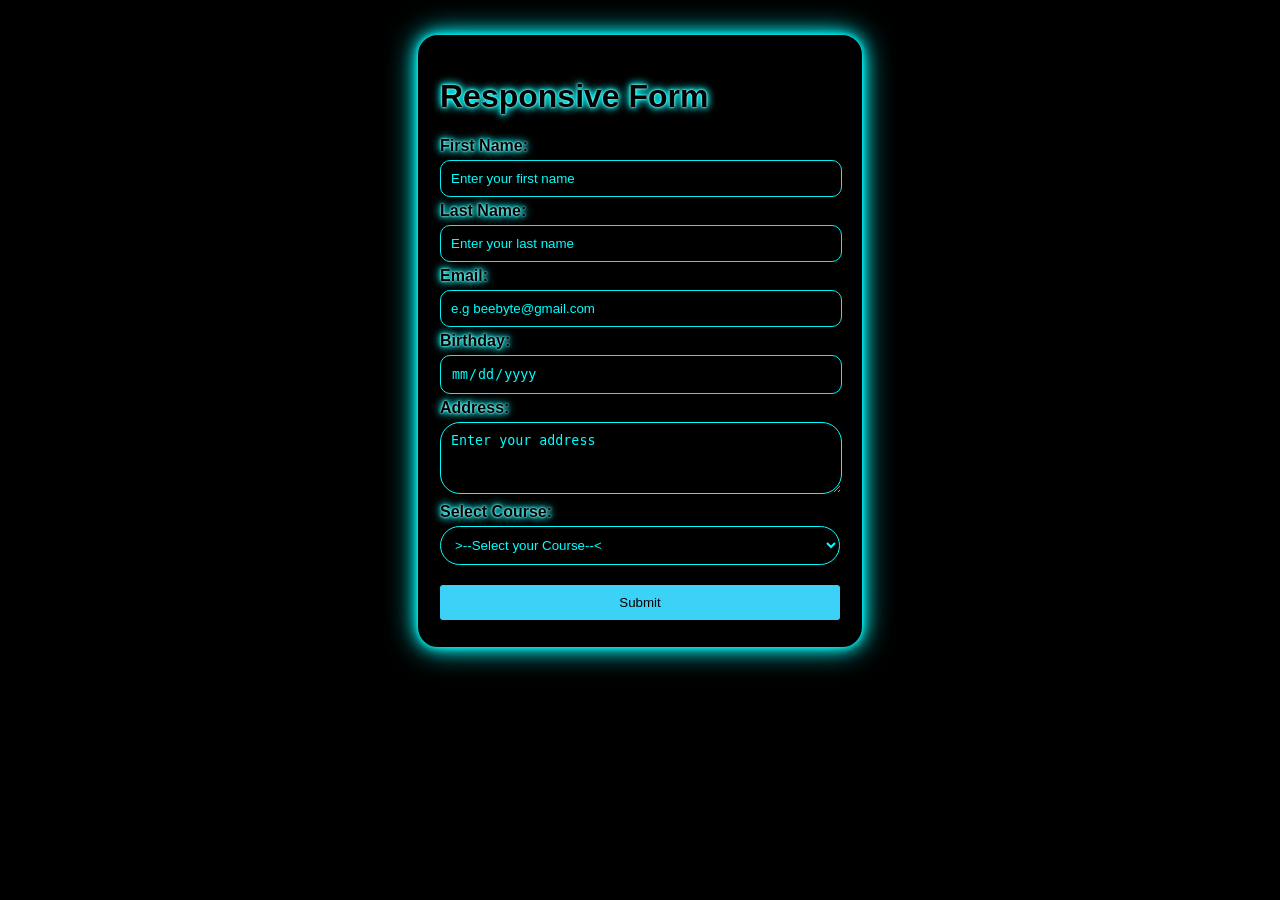
==== responsive_form.html @ 4987248c "glowing form" ====
<!DOCTYPE html>
<html lang="en">

<head>
    <meta charset="UTF-8">
    <meta name="viewport" content="width=device-width, initial-scale=1.0">
    <title>Responsive Form</title>
    <link rel="stylesheet" href="style.css">
</head>

<body>

    <form onsubmit="submitform()" ; return false;>
        <h1>Responsive Form</h1>

        <label for="firstname">First Name:</label>
        <input type="text" id="firstname" placeholder="Enter your first name">
        <br>

        <!--in lagyan ko lng po ma'am try lng po HEHE-->
        <label for="lastname">Last Name:</label>
        <input type="text" id="lastname" placeholder="Enter your last name">
        <br>

        <label for="email">Email:</label>
        <input type="email" id="email" placeholder="e.g beebyte@gmail.com">
        <br>

        <label for="bday">Birthday:</label>
        <input type="date" id="bday" placeholder="Enter your birthday">
        <br>

        <label for="address">Address:</label>
        <textarea id="address" placeholder="Enter your address"></textarea>
        <br>

        <label for="courses">Select Course:</label>
        <select id="courses">
            <option value="">>--Select your Course--<</option>
            <option value="BSIT">Bachelor of Science in Information Technology</option>
            <option value="BSIS">Bachelor of Science in Information Systems</option>
            <option value="BSCS">Bachelor of Science in Computer Science</option>
            <option value="BTVTED_CHS">Bachelor in Technical-Vocational Teacher Education (CHS)</option>
        </select>
        <br>

        <input type="submit" value="Submit">
    </form>

    <script>
        function submitform() {
            var firstname = document.getElementById("firstname").value;
            var lastname = document.getElementById("lastname").value;
            var email = document.getElementById("email").value;
            var bday = document.getElementById("bday").value;
            var address = document.getElementById("address").value;
            var courses = document.getElementById("courses").value;

            if (firstname === "" || lastname === "" || email === "" || bday === "" ||
                address === "" || courses === "") {
                alert("Please fill all the requirements in the form.");
                return false;
            } else {
                alert("Name: " + firstname + " " + lastname + "\nEmail: " + email + "\nbday: " + bday +
                    "\nAddress: " + address + "\nYour Course is " + courses + " nice, Good luck! ^^"
                );
                return true;
            }
        }
    </script>

</body>

</html>
---- style.css ----
body {
    margin: 0;
    margin-top: 35px;
    margin-left: 10px;
    margin-right: 10px;
    margin-bottom: 35px;
    padding: 0;
    font-family: Arial, sans-serif;
    background-color: black;
    display: flex;
    justify-content: center;
}

form {
    background-color: black;
    color: black;
    text-shadow: 0 0 2px #fff,
    0 0 4px #0ff,
    0 0 8px #0ff,
    0 0 10px #0ff;
    width: 400px;
    height: auto;
    margin: auto;
    padding: 20px;
    border: 2px solid black;
    border-radius: 20px;
    box-shadow: 0 0 5px #0ff,
    0 0 15px #0ff,
    0 0 30px #0ff;
}

label {
    display: block;
    margin-bottom: 5px;
    font-weight: bold;
}

input {
    background-color: black;
    width: 95%;
    padding: 10px;
    margin-bottom: 5px;
    color: black;
    border: 1px solid #06eff3;
    border-radius: 10px;
    box-shadow: #0ff,
    0 0 15px #0ff,
    0 0 30px #0ff;
}
 input:hover {
    box-shadow: 0px 0px 2px #0ff,
    0 0 4px #0ff,
    0 0 8px #0ff;
 }

input::placeholder {
    color: #0ff;
}

input[placeholder] {
    color: #0ff;
}

input[type="submit"] {
    width: 100%;
    background-color: rgb(60, 209, 246);
    color: black;
    border: none;
    border-radius: 3px;
    cursor: pointer;
}

input[type="submit"]:hover {
    font-weight: bolder;
    background-color: #0ff;
    box-shadow: 0px 0px 2px #0ff,;
}


textarea {
    height: 50px;
    width: 95%;
    padding: 10px;
    margin-bottom: 5px;
    color: black;
    border: 1px solid #0ff;
    border-radius: 20px;
    background-color: black;
}

textarea:hover {
    box-shadow: 0px 0px 2px #0ff,
    0 0 4px #0ff,
    0 0 8px #0ff;
 }

textarea::placeholder {
    color: #0ff;
}

select {
    width: 100%;
    padding: 10px;
    margin-bottom: 20px;
    color: #0ff;
    border: 1px solid #0ff;
    border-radius: 20px;
    background-color: black;
}

select:hover {
    box-shadow: 0px 0px 2px #0ff,
    0 0 4px #0ff,
    0 0 8px #0ff;
}

option {
    color: #0ff;
    background-color: black;
}
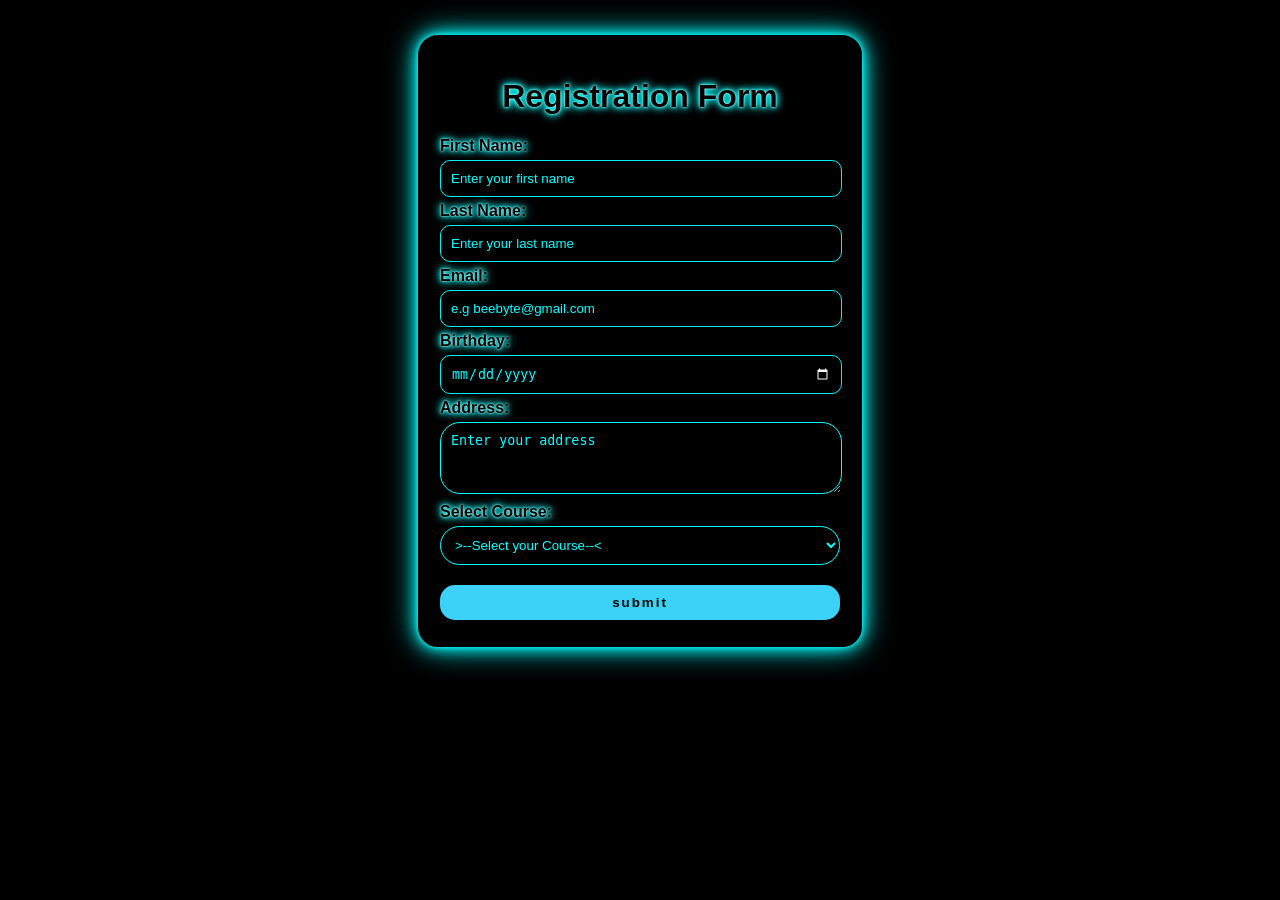
==== commit 17f6a3f3: "new title" ====
--- a/responsive_form.html
+++ b/responsive_form.html
@@ -11,7 +11,7 @@
 <body>
 
     <form onsubmit="submitform()" ; return false;>
-        <h1>Responsive Form</h1>
+        <h1>Registration Form</h1>
 
         <label for="firstname">First Name:</label>
         <input type="text" id="firstname" placeholder="Enter your first name">
@@ -44,7 +44,7 @@
         </select>
         <br>
 
-        <input type="submit" value="Submit">
+        <input type="submit" value="submit">
     </form>
 
     <script>
--- a/style.css
+++ b/style.css
@@ -9,6 +9,10 @@
     background-color: black;
     display: flex;
     justify-content: center;
+}
+
+h1 {
+    text-align: center;
 }
 
 form {
@@ -63,17 +67,25 @@
 
 input[type="submit"] {
     width: 100%;
+    font-weight: bolder;
     background-color: rgb(60, 209, 246);
     color: black;
     border: none;
-    border-radius: 3px;
+    border-radius: 15px;
     cursor: pointer;
+    letter-spacing: 2px;
 }
 
 input[type="submit"]:hover {
     font-weight: bolder;
     background-color: #0ff;
-    box-shadow: 0px 0px 2px #0ff,;
+    box-shadow: 0px 0px 2px #0ff;
+    text-transform: uppercase;
+}
+
+input[type="date"]::-webkit-calendar-picker-indicator {
+  filter: invert(1.2);
+  cursor: pointer;
 }
 
 
@@ -82,7 +94,7 @@
     width: 95%;
     padding: 10px;
     margin-bottom: 5px;
-    color: black;
+    color: #0ff;
     border: 1px solid #0ff;
     border-radius: 20px;
     background-color: black;
